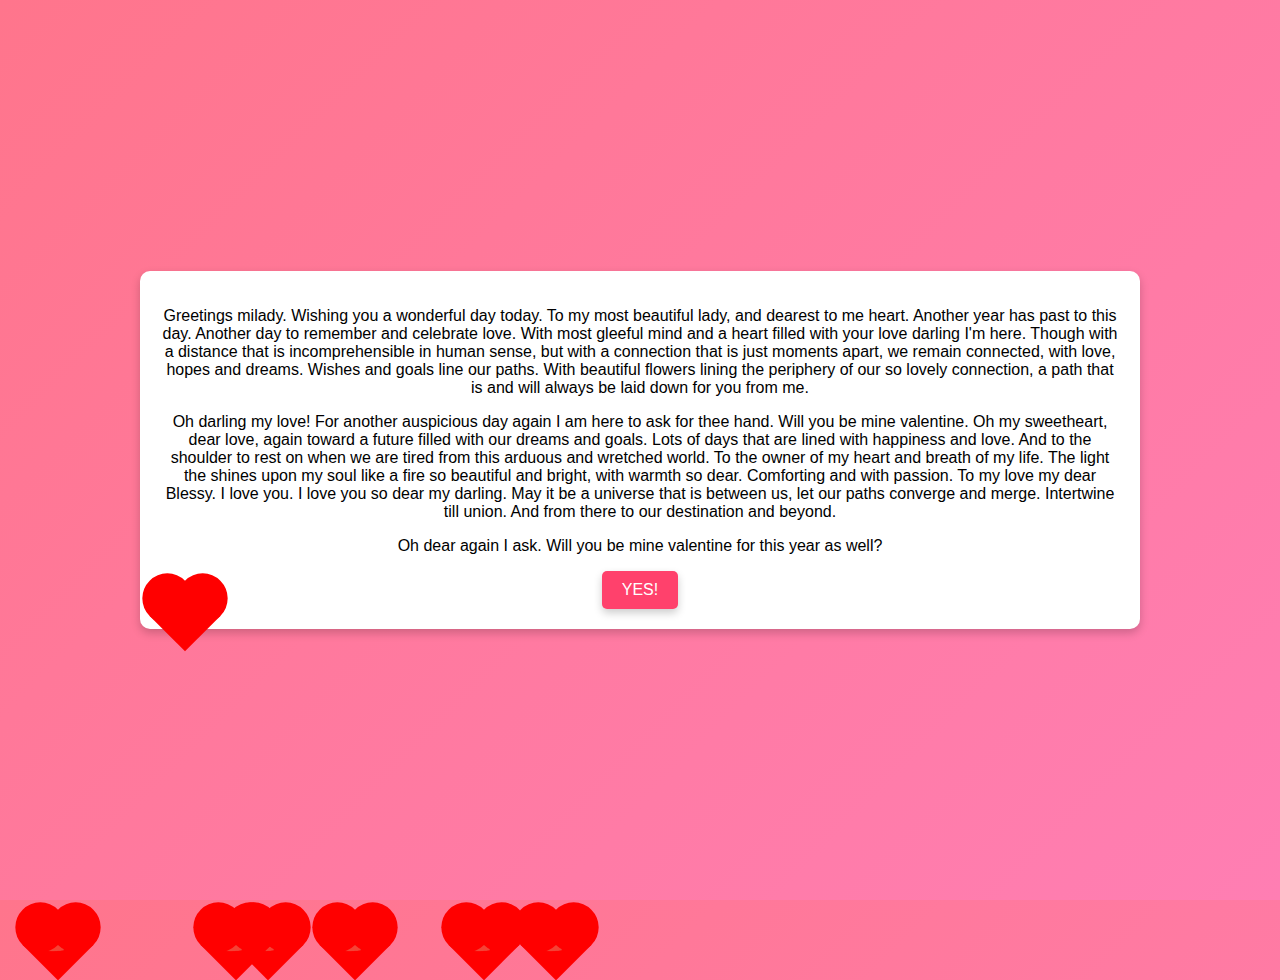
==== Love.html @ 5aaac48a "Add files via upload" ====
<!DOCTYPE html>
<html lang="en">
    <head>
        <meta charset="UTF-8">
        <meta name="viewport" content="width=device-width, initial-scale=1.0">
        <title>Valentine's Day Card</title>
        <link rel="stylesheet" href="val.css">
    </head>
    <body>
        <div class="card">
            

            <div id="heartContainer"></div>

            <div id="text1">
                <p>Greetings milady. Wishing you a wonderful day today. To my most beautiful lady, and dearest to me heart. Another year has past to this day. Another day to remember and celebrate love. With most gleeful mind and a heart filled with your love darling I'm here. Though with a distance that is incomprehensible in human sense, but with a connection that is just moments apart, we remain connected, with love, hopes and dreams. Wishes and goals line our paths. With beautiful flowers lining the periphery of our so lovely connection, a path that is and will always be laid down for you from me.  </p>
                <p>Oh darling my love! For another auspicious day again I am here to ask for thee hand. Will you be mine valentine. Oh my sweetheart, dear love, again toward a future filled with our dreams and goals. Lots of days that are lined with happiness and love. And to the shoulder to rest on when we are tired from this arduous and wretched world. To the owner of my heart and breath of my life. The light the shines upon my soul like a fire so beautiful and bright, with warmth so dear. Comforting and with passion. To my love my dear Blessy. I love you. I love you so dear my darling. May it be a universe that is between us, let our paths converge and merge. Intertwine till union. And from there to our destination and beyond. </p>
                <p>Oh dear again I ask. Will you be mine valentine for this year as well? </p>
            </div>
            
            <div class="heart"></div>
            <a href="yaa.html">
                <button id="heartButton">YES!</button>
            </a> 

         <script>
            window.onload = function() {
                startHeartFountain();
            }

            function startHeartFountain() {
                const heartContainer = document.getElementById('heartContainer');
                // Create a new heart every 100ms
                const heartInterval = setInterval(function() {
                    const heart = document.createElement('div');
                    heart.classList.add('heart');
                    heart.innerHTML = '❤️';

                    // Randomize the horizontal position of the heart
                    heart.style.left = `${Math.random() * window.innerWidth}px`;

                    // Add the heart to the container
                    heartContainer.appendChild(heart);

                    // Remove the heart after the animation ends
                    heart.addEventListener('animationend', () => {
                        heartContainer.removeChild(heart);
                    });
                }, 100); // New heart every 100ms
            }
        </script>
            
    </body>
</html>
---- val.css ----
body {
    display: flex;
    justify-content: center;
    align-items: center;
    height: 100vh;
    background: linear-gradient(135deg, #ff758c, #ff7eb3);
    font-family: Arial, sans-serif;
    margin: 0;
}

.card {
    background: white;
    padding: 20px;
    max-width: 75%;
    font-family:Verdana, Geneva, Tahoma, sans-serif;
    border-radius: 10px;
    text-align: center;
    box-shadow: 0 4px 10px rgba(0, 0, 0, 0.2);
}

.heart {
    width: 50px;
    height: 50px;
    background-color: red;
    position: relative;
    transform: rotate(-45deg);
    margin: 20px auto;
    animation: beat 1s infinite;
}

.heart::before,
.heart::after {
    content: "";
    width: 50px;
    height: 50px;
    background-color: red;
    border-radius: 50%;
    position: absolute;
}

.heart::before {
    top: -25px;
    left: 0;
}

.heart::after {
    top: 0;
    left: 25px;
}

@keyframes beat {
    0%, 100% {
        transform: scale(1) rotate(-45deg);
    }
    50% {
        transform: scale(1.1) rotate(-45deg);
    }
}

.glow-btn {
    background: #ff4d79;
    border: none;
    padding: 10px 20px;
    color: white;
    font-size: 16px;
    cursor: pointer;
    border-radius: 5px;
    box-shadow: 0 0 10px #ff4d79;
    transition: 0.3s;
}

.glow-btn:hover {
    background: #ff1a5e;
    box-shadow: 0 0 20px #ff1a5e;
}

.hidden {
    display: none;
}
button {
    padding: 10px 20px;
    font-size: 16px;
    background-color: #ff416c;
    color: white;
    border: none;
    border-radius: 5px;
    cursor: pointer;
    box-shadow: 0 4px 8px rgba(0, 0, 0, 0.2);
    z-index: 10;
}

button {
    padding: 10px 20px;
    font-size: 16px;
    background-color: #ff416c;
    color: white;
    border: none;
    border-radius: 5px;
    cursor: pointer;
    z-index: 10;
}

button:hover {
    background-color: #ff4e87;
}

#heartContainer {
    position: absolute;
    bottom: 0;
    left: 0;
    right: 0;
    pointer-events: none;
}

.heart {
    position: absolute;
    font-size: 30px;
    color: red;
    animation: floatHeart 3s forwards;
    animation-timing-function: ease-in-out;
}

@keyframes floatHeart {
    0% {
        transform: translateY(0) scale(1);
        opacity: 1;
    }
    100% {
        transform: translateY(-300px) scale(1.5);
        opacity: 0;
    }
}
#text2 {
    display: none; /* Hide the second text initially */
}
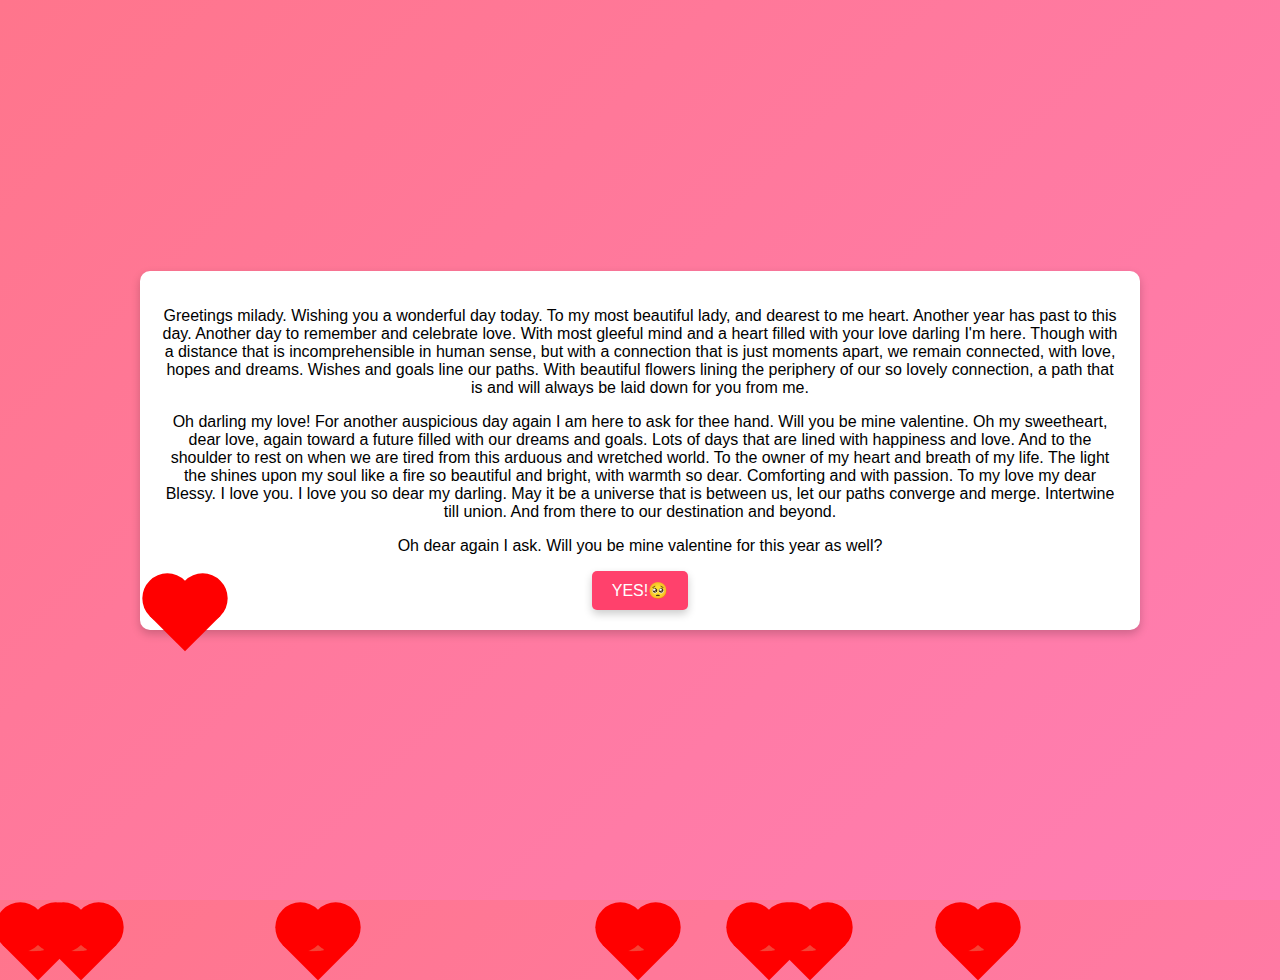
==== commit bac03b69: "Update Love.html" ====
--- a/Love.html
+++ b/Love.html
@@ -20,7 +20,7 @@
             
             <div class="heart"></div>
             <a href="yaa.html">
-                <button id="heartButton">YES!</button>
+                <button id="heartButton">YES!🥺</button>
             </a> 
 
          <script>
